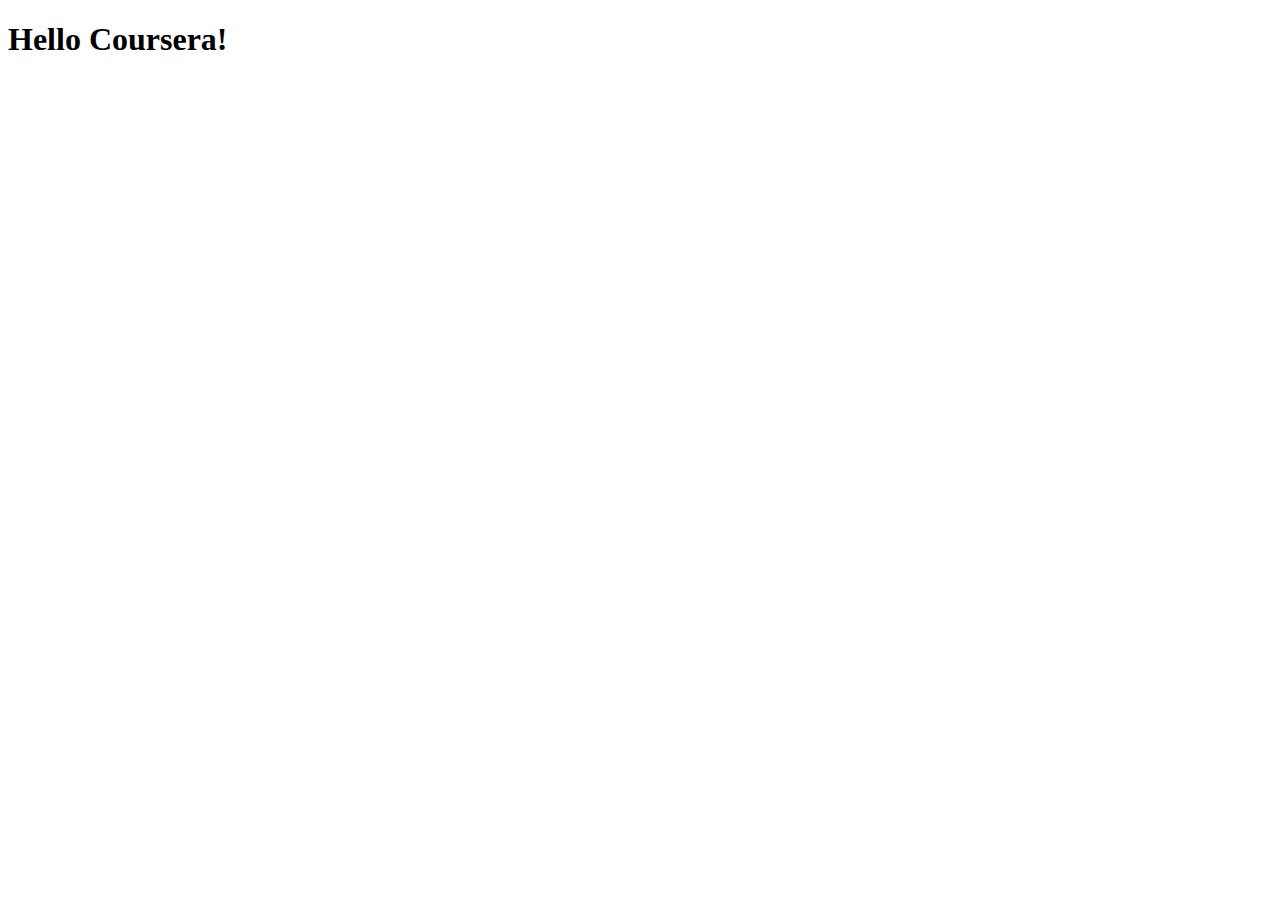
==== module3-solution/index.html @ 2c7e8b26 "New addition" ====
<!doctype html>
<html lang="en">
  <head>
    <meta charset="utf-8">
    <meta http-equiv="X-UA-Compatible" content="IE=edge">
    <meta name="viewport" content="width=device-width, initial-scale=1">

    <!-- HTML5 shim and Respond.js for IE8 support of HTML5 elements and media queries -->
    <!-- WARNING: Respond.js doesn't work if you view the page via file:// -->
    <!--[if lt IE 9]>
      <script src="https://oss.maxcdn.com/html5shiv/3.7.2/html5shiv.min.js"></script>
      <script src="https://oss.maxcdn.com/respond/1.4.2/respond.min.js"></script>
    <![endif]-->

    <title>Bootstrap Starter Page</title>
    <link rel="stylesheet" href="css/bootstrap.min.css">
    <link rel="stylesheet" href="css/styles.css">
  </head>
<body>

  <h1>Hello Coursera!</h1>

  <!-- jQuery (Bootstrap JS plugins depend on it) -->
  <script src="js/jquery-1.11.3.min.js"></script>
  <script src="js/bootstrap.min.js"></script>
  <script src="js/script.js"></script>
</body>
</html>
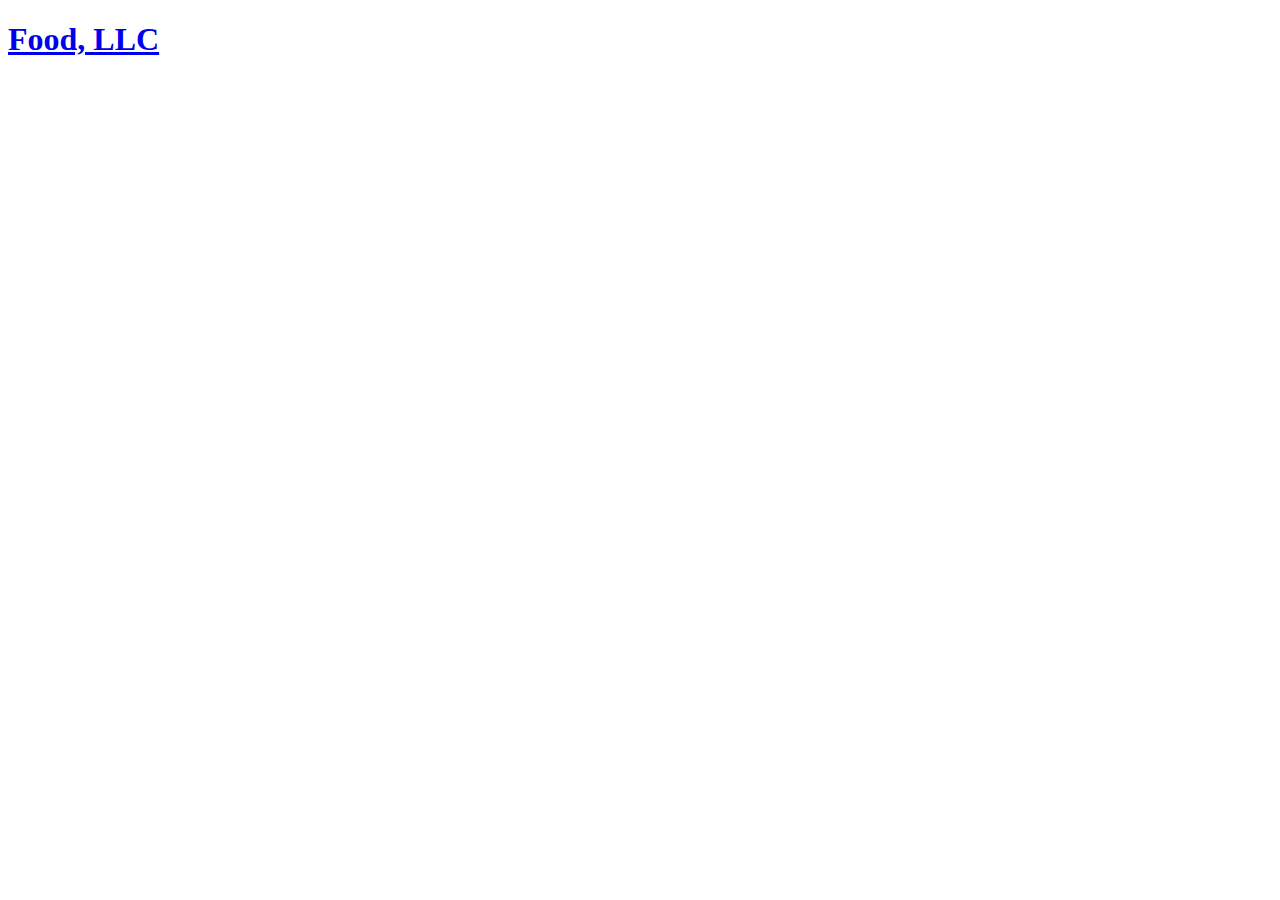
==== commit fb6b9559: "style sheet." ====
--- a/module3-solution/index.html
+++ b/module3-solution/index.html
@@ -4,25 +4,31 @@
     <meta charset="utf-8">
     <meta http-equiv="X-UA-Compatible" content="IE=edge">
     <meta name="viewport" content="width=device-width, initial-scale=1">
-
-    <!-- HTML5 shim and Respond.js for IE8 support of HTML5 elements and media queries -->
-    <!-- WARNING: Respond.js doesn't work if you view the page via file:// -->
-    <!--[if lt IE 9]>
-      <script src="https://oss.maxcdn.com/html5shiv/3.7.2/html5shiv.min.js"></script>
-      <script src="https://oss.maxcdn.com/respond/1.4.2/respond.min.js"></script>
-    <![endif]-->
-
-    <title>Bootstrap Starter Page</title>
-    <link rel="stylesheet" href="css/bootstrap.min.css">
-    <link rel="stylesheet" href="css/styles.css">
+    <title>Food, LLC</title>
+    <link rel="stylesheet" href="styles.css">
   </head>
 <body>
+  <header>
+    <nav id="header-nav" class="navbar navbar-default">
+      <div class="container">
+        <div class="navbar-header">
+          <a href="index.html" class="pull-left">
+            <h1> Food, LLC </h1>
+          </a>
 
-  <h1>Hello Coursera!</h1>
+
+
+
+        </div>
+      </div>
+    </nav>
+
+  </header>
+
 
   <!-- jQuery (Bootstrap JS plugins depend on it) -->
-  <script src="js/jquery-1.11.3.min.js"></script>
+  <script src="js/jquery-2.1.4.min.js"></script>
   <script src="js/bootstrap.min.js"></script>
   <script src="js/script.js"></script>
 </body>
-</html>
+</html>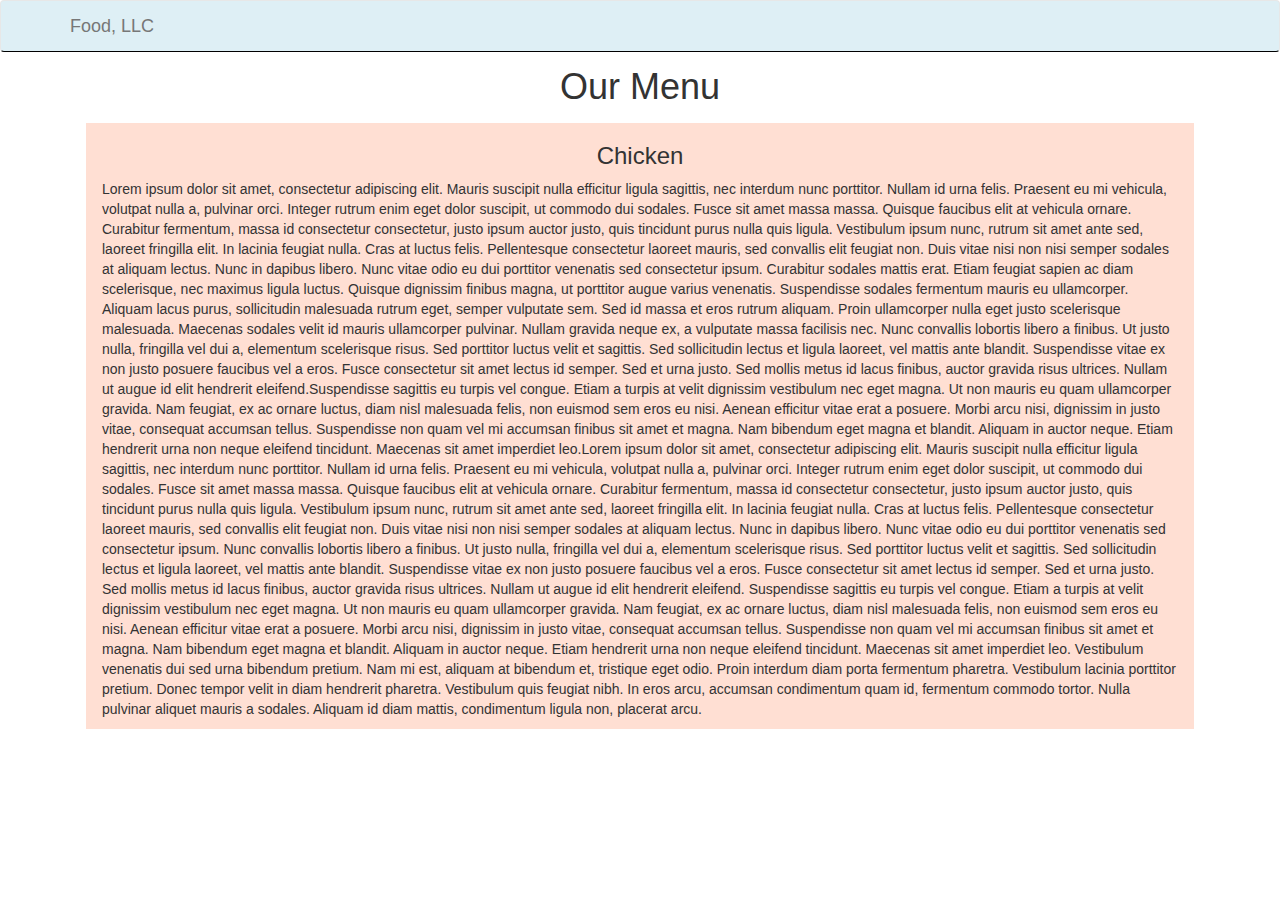
==== commit 2d3f1d4a: "Update solution." ====
--- a/module3-solution/index.html
+++ b/module3-solution/index.html
@@ -5,25 +5,43 @@
     <meta http-equiv="X-UA-Compatible" content="IE=edge">
     <meta name="viewport" content="width=device-width, initial-scale=1">
     <title>Food, LLC</title>
-    <link rel="stylesheet" href="styles.css">
+    <link rel="stylesheet" href="css/bootstrap.min.css">
+    <link rel="stylesheet" href="css/style.css">
   </head>
 <body>
-  <header>
-    <nav id="header-nav" class="navbar navbar-default">
-      <div class="container">
-        <div class="navbar-header">
-          <a href="index.html" class="pull-left">
-            <h1> Food, LLC </h1>
-          </a>
-
-
-
-
+    <header>
+      <nav id="header-nav" class="navbar navbar-default" role="navigation">
+        <div class="container">
+          <div class="navbar-header">
+            <a href="index.html" class="navbar-brand">Food, LLC</a>
+            <button type="button" class="navbar-toggle collapsed visible-s" data-toggle="collapse" data-target="#collapsable-nav" aria-expanded="false">
+            <span class="sr-only">Toggle navigation</span>
+            <span class="icon-bar"></span>
+            <span class="icon-bar"></span>
+            <span class="icon-bar"></span>
+            </button>
+          </div>
+          <div id="collapsable-nav" class="collapse navbar-collapse">
+            <ul id="nav-list" class="nav navbar-nav hidden-md hidden-lg">
+              <li><span>Chicken</span></li>
+              <li><span>Beef</span></li>
+              <li><span>Sushi</span></li>
+            </ul>
+          </div>
+        </div> 
+      </nav>
+    </header>
+  <div class="container">
+    <h1 class="text-center">Our Menu</h1>
+      <div class="row">
+        <div class="col-s-12">
+          <h3 class="text-center">Chicken</h3>
+          <p> Lorem ipsum dolor sit amet, consectetur adipiscing elit. Mauris suscipit nulla efficitur ligula sagittis, nec interdum nunc porttitor. Nullam id urna felis. Praesent eu mi vehicula, volutpat nulla a, pulvinar orci. Integer rutrum enim eget dolor suscipit, ut commodo dui sodales. Fusce sit amet massa massa. Quisque faucibus elit at vehicula ornare. Curabitur fermentum, massa id consectetur consectetur, justo ipsum auctor justo, quis tincidunt purus nulla quis ligula. Vestibulum ipsum nunc, rutrum sit amet ante sed, laoreet fringilla elit. In lacinia feugiat nulla. Cras at luctus felis. Pellentesque consectetur laoreet mauris, sed convallis elit feugiat non. Duis vitae nisi non nisi semper sodales at aliquam lectus. Nunc in dapibus libero. Nunc vitae odio eu dui porttitor venenatis sed consectetur ipsum. Curabitur sodales mattis erat. Etiam feugiat sapien ac diam scelerisque, nec maximus ligula luctus. Quisque dignissim finibus magna, ut porttitor augue varius venenatis. Suspendisse sodales fermentum mauris eu ullamcorper. Aliquam lacus purus, sollicitudin malesuada rutrum eget, semper vulputate sem. Sed id massa et eros rutrum aliquam. Proin ullamcorper nulla eget justo scelerisque malesuada. Maecenas sodales velit id mauris ullamcorper pulvinar. Nullam gravida neque ex, a vulputate massa facilisis nec. Nunc convallis lobortis libero a finibus. Ut justo nulla, fringilla vel dui a, elementum scelerisque risus. Sed porttitor luctus velit et sagittis. Sed sollicitudin lectus et ligula laoreet, vel mattis ante blandit. Suspendisse vitae ex non justo posuere faucibus vel a eros. Fusce consectetur sit amet lectus id semper. Sed et urna justo. Sed mollis metus id lacus finibus, auctor gravida risus ultrices. Nullam ut augue id elit hendrerit eleifend.Suspendisse sagittis eu turpis vel congue. Etiam a turpis at velit dignissim vestibulum nec eget magna. Ut non mauris eu quam ullamcorper gravida. Nam feugiat, ex ac ornare luctus, diam nisl malesuada felis, non euismod sem eros eu nisi. Aenean efficitur vitae erat a posuere. Morbi arcu nisi, dignissim in justo vitae, consequat accumsan tellus. Suspendisse non quam vel mi accumsan finibus sit amet et magna. Nam bibendum eget magna et blandit. Aliquam in auctor neque. Etiam hendrerit urna non neque eleifend tincidunt. Maecenas sit amet imperdiet leo.Lorem ipsum dolor sit amet, consectetur adipiscing elit. Mauris suscipit nulla efficitur ligula sagittis, nec interdum nunc porttitor. Nullam id urna felis. Praesent eu mi vehicula, volutpat nulla a, pulvinar orci. Integer rutrum enim eget dolor suscipit, ut commodo dui sodales. Fusce sit amet massa massa. Quisque faucibus elit at vehicula ornare. Curabitur fermentum, massa id consectetur consectetur, justo ipsum auctor justo, quis tincidunt purus nulla quis ligula. Vestibulum ipsum nunc, rutrum sit amet ante sed, laoreet fringilla elit. In lacinia feugiat nulla. Cras at luctus felis. Pellentesque consectetur laoreet mauris, sed convallis elit feugiat non. Duis vitae nisi non nisi semper sodales at aliquam lectus. Nunc in dapibus libero. Nunc vitae odio eu dui porttitor venenatis sed consectetur ipsum. Nunc convallis lobortis libero a finibus. Ut justo nulla, fringilla vel dui a, elementum scelerisque risus. Sed porttitor luctus velit et sagittis. Sed sollicitudin lectus et ligula laoreet, vel mattis ante blandit. Suspendisse vitae ex non justo posuere faucibus vel a eros. Fusce consectetur sit amet lectus id semper. Sed et urna justo. Sed mollis metus id lacus finibus, auctor gravida risus ultrices. Nullam ut augue id elit hendrerit eleifend.  Suspendisse sagittis eu turpis vel congue. Etiam a turpis at velit dignissim vestibulum nec eget magna. Ut non mauris eu quam ullamcorper gravida. Nam feugiat, ex ac ornare luctus, diam nisl malesuada felis, non euismod sem eros eu nisi. Aenean efficitur vitae erat a posuere. Morbi arcu nisi, dignissim in justo vitae, consequat accumsan tellus. Suspendisse non quam vel mi accumsan finibus sit amet et magna. Nam bibendum eget magna et blandit. Aliquam in auctor neque. Etiam hendrerit urna non neque eleifend tincidunt. Maecenas sit amet imperdiet leo. Vestibulum venenatis dui sed urna bibendum pretium. Nam mi est, aliquam at bibendum et, tristique eget odio. Proin interdum diam porta fermentum pharetra. Vestibulum lacinia porttitor pretium. Donec tempor velit in diam hendrerit pharetra. Vestibulum quis feugiat nibh. In eros arcu, accumsan condimentum quam id, fermentum commodo tortor. Nulla pulvinar aliquet mauris a sodales. Aliquam id diam mattis, condimentum ligula non, placerat arcu.
+          </p>
         </div>
       </div>
-    </nav>
-
-  </header>
+    </div>
+  </div>
 
 
   <!-- jQuery (Bootstrap JS plugins depend on it) -->
--- a/module3-solution/css/style.css
+++ b/module3-solution/css/style.css
@@ -0,0 +1,55 @@
+body {
+	text-decoration-color: black;
+}
+#header-nav {
+	background-color: #deeff5;
+	border-bottom: 1px solid black;
+}
+#nav-list {
+	text-align: center;
+	color: #7A3803;
+	background-color:#FFDCDB;	
+	margin-top: -5px;
+}
+#nav-list li{
+	font-size: 1.4em;
+	border-bottom: 1px solid black;
+	padding: 8px;
+}
+.navbar-header button.navbar-toggle, .navbar-header .icon-bar {
+	border: 1px solid #7A3803;
+}
+.container h1{
+	margin-top: -5px;
+}
+#collapsable-nav{
+	height: 127px;
+}
+/* END HEADER */
+.row{
+	background-color: #FFDFD3;
+	margin: 16px;
+	padding-left: 16px;
+	padding-right: 16px;
+}
+/********** Large devices only **********/
+@media (min-width: 1200px) {
+#nav-list {
+	display: none;
+}
+}
+
+/********** Medium devices only **********/
+@media (min-width: 768px) and (max-width: 1199px) {
+#nav-list {
+	display: none;
+}
+}
+
+/********** Small devices only **********/
+@media (max-width: 767px) {
+.row{
+	margin-left: 32px;
+	margin-right: 32px;
+}
+}